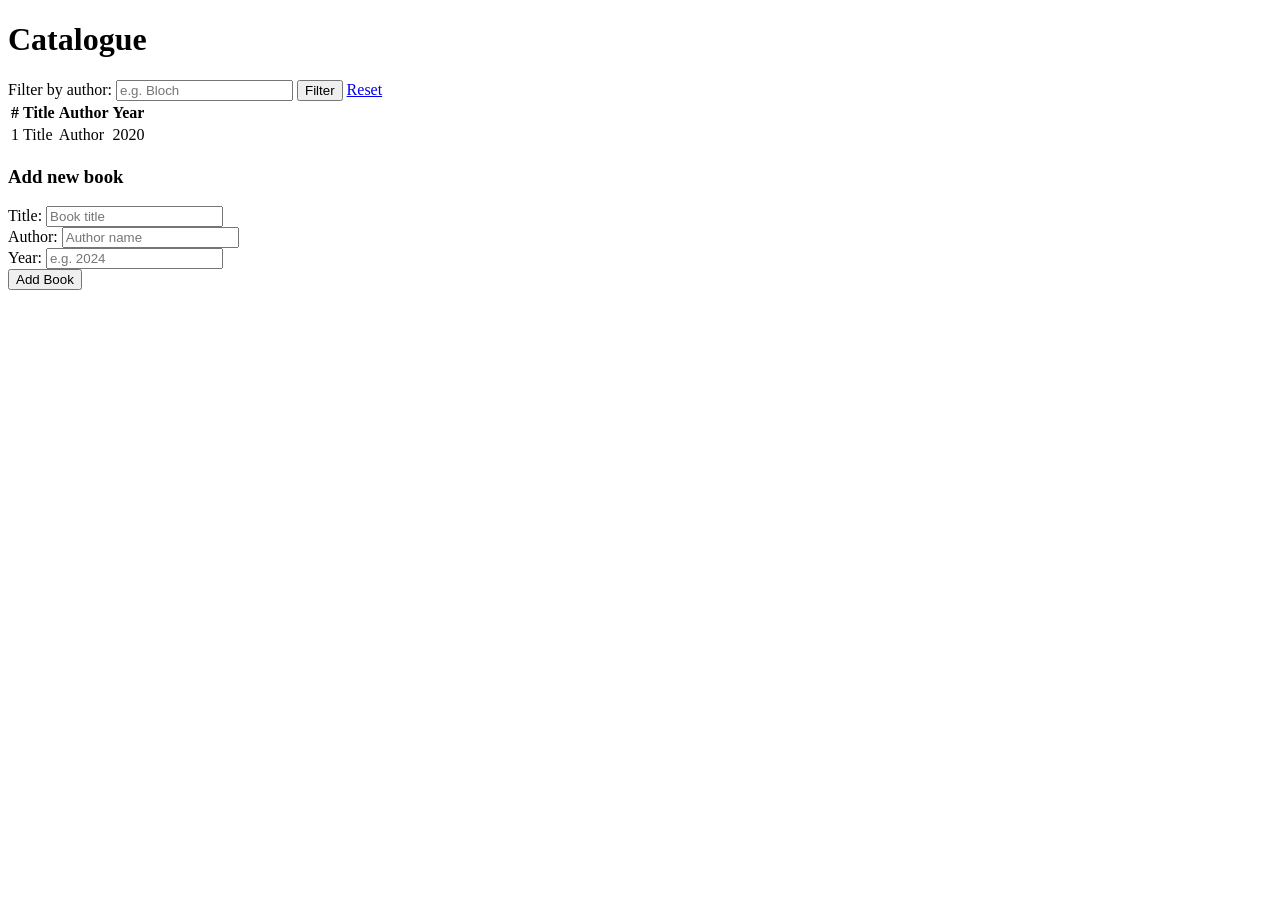
==== src/main/resources/templates/books/list.html @ 736f41f2 "lab05: REST and MVC controllers, model, view, static resources" ====
<!DOCTYPE html>
<html xmlns:th="http://www.thymeleaf.org">
<head>
    <meta charset="UTF-8">
    <title th:text="${title}">Catalogue</title>
    <link rel="stylesheet" th:href="@{/css/app.css}">
</head>
<body>
    <h1 th:text="${title}">Catalogue</h1>

    <p th:if="${message}" class="flash" th:text="${message}"></p>

    <div class="filter-box">
        <form method="get" action="/books">
            <label for="author">Filter by author:</label>
            <input type="text" id="author" name="author" th:value="${author}" placeholder="e.g. Bloch">
            <button type="submit">Filter</button>
            <a href="/books" th:if="${author != null and !#strings.isEmpty(author)}" class="reset-link">Reset</a>
        </form>
    </div>

    <table>
        <thead>
            <tr><th>#</th><th>Title</th><th>Author</th><th>Year</th></tr>
        </thead>
        <tbody>
            <tr th:each="book : ${books}">
                <td th:text="${book.id}">1</td>
                <td th:text="${book.title}">Title</td>
                <td th:text="${book.author}">Author</td>
                <td th:text="${book.year}">2020</td>
            </tr>
        </tbody>
    </table>

    <div class="add-box">
        <h3>Add new book</h3>
        <form method="post" action="/books">
            <div class="form-group">
                <label for="title">Title:</label>
                <input type="text" id="title" name="title" required placeholder="Book title">
            </div>
            <div class="form-group">
                <label for="new-author">Author:</label>
                <input type="text" id="new-author" name="author" required placeholder="Author name">
            </div>
            <div class="form-group">
                <label for="year">Year:</label>
                <input type="number" id="year" name="year" required placeholder="e.g. 2024">
            </div>
            <button type="submit">Add Book</button>
        </form>
    </div>
</body>
</html>
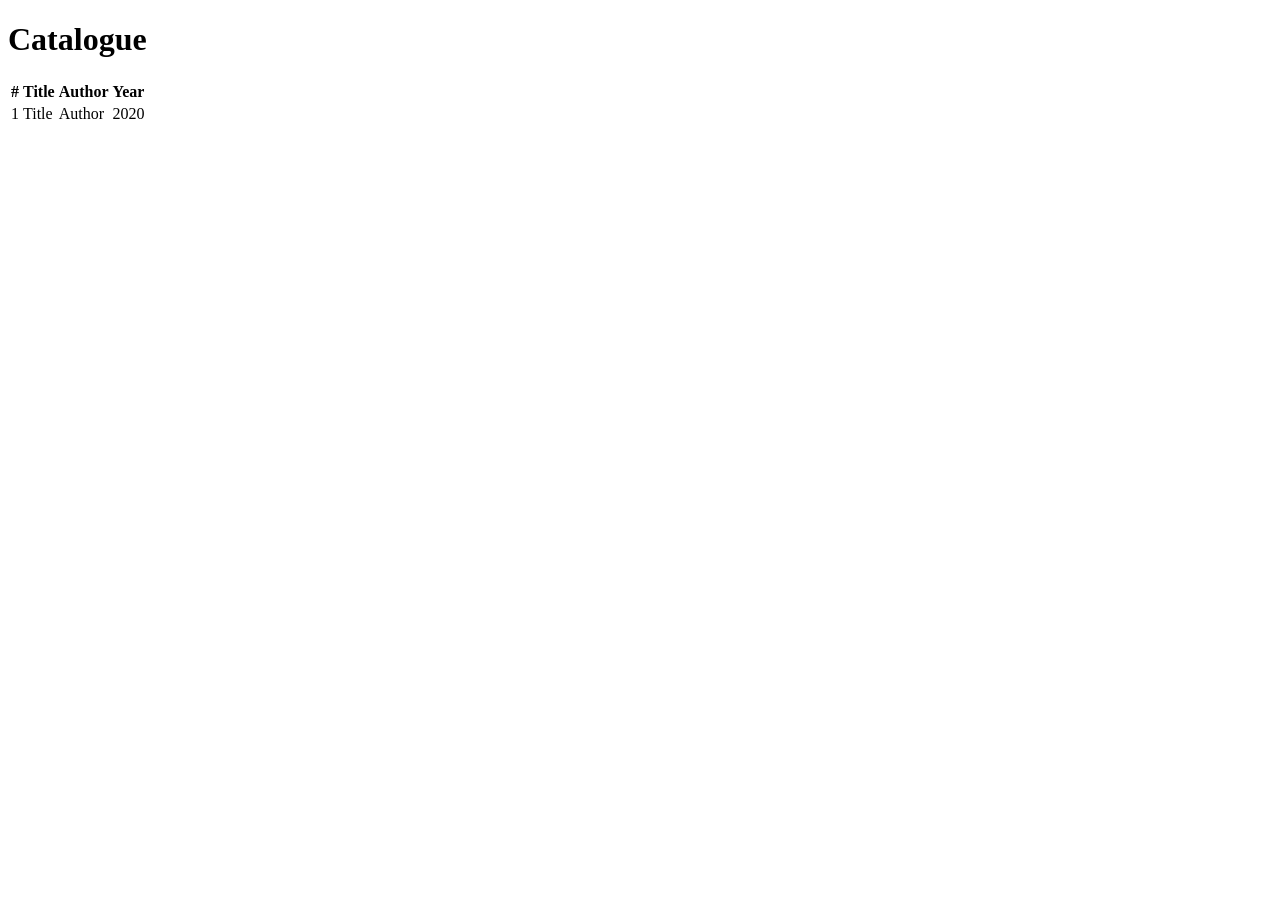
==== commit 899b050b: "style: align template and css strictly with lab listing 5" ====
--- a/src/main/resources/templates/books/list.html
+++ b/src/main/resources/templates/books/list.html
@@ -10,46 +10,14 @@
 
     <p th:if="${message}" class="flash" th:text="${message}"></p>
 
-    <div class="filter-box">
-        <form method="get" action="/books">
-            <label for="author">Filter by author:</label>
-            <input type="text" id="author" name="author" th:value="${author}" placeholder="e.g. Bloch">
-            <button type="submit">Filter</button>
-            <a href="/books" th:if="${author != null and !#strings.isEmpty(author)}" class="reset-link">Reset</a>
-        </form>
-    </div>
-
     <table>
-        <thead>
-            <tr><th>#</th><th>Title</th><th>Author</th><th>Year</th></tr>
-        </thead>
-        <tbody>
-            <tr th:each="book : ${books}">
-                <td th:text="${book.id}">1</td>
-                <td th:text="${book.title}">Title</td>
-                <td th:text="${book.author}">Author</td>
-                <td th:text="${book.year}">2020</td>
-            </tr>
-        </tbody>
+        <tr><th>#</th><th>Title</th><th>Author</th><th>Year</th></tr>
+        <tr th:each="book : ${books}">
+            <td th:text="${book.id}">1</td>
+            <td th:text="${book.title}">Title</td>
+            <td th:text="${book.author}">Author</td>
+            <td th:text="${book.year}">2020</td>
+        </tr>
     </table>
-
-    <div class="add-box">
-        <h3>Add new book</h3>
-        <form method="post" action="/books">
-            <div class="form-group">
-                <label for="title">Title:</label>
-                <input type="text" id="title" name="title" required placeholder="Book title">
-            </div>
-            <div class="form-group">
-                <label for="new-author">Author:</label>
-                <input type="text" id="new-author" name="author" required placeholder="Author name">
-            </div>
-            <div class="form-group">
-                <label for="year">Year:</label>
-                <input type="number" id="year" name="year" required placeholder="e.g. 2024">
-            </div>
-            <button type="submit">Add Book</button>
-        </form>
-    </div>
 </body>
 </html>
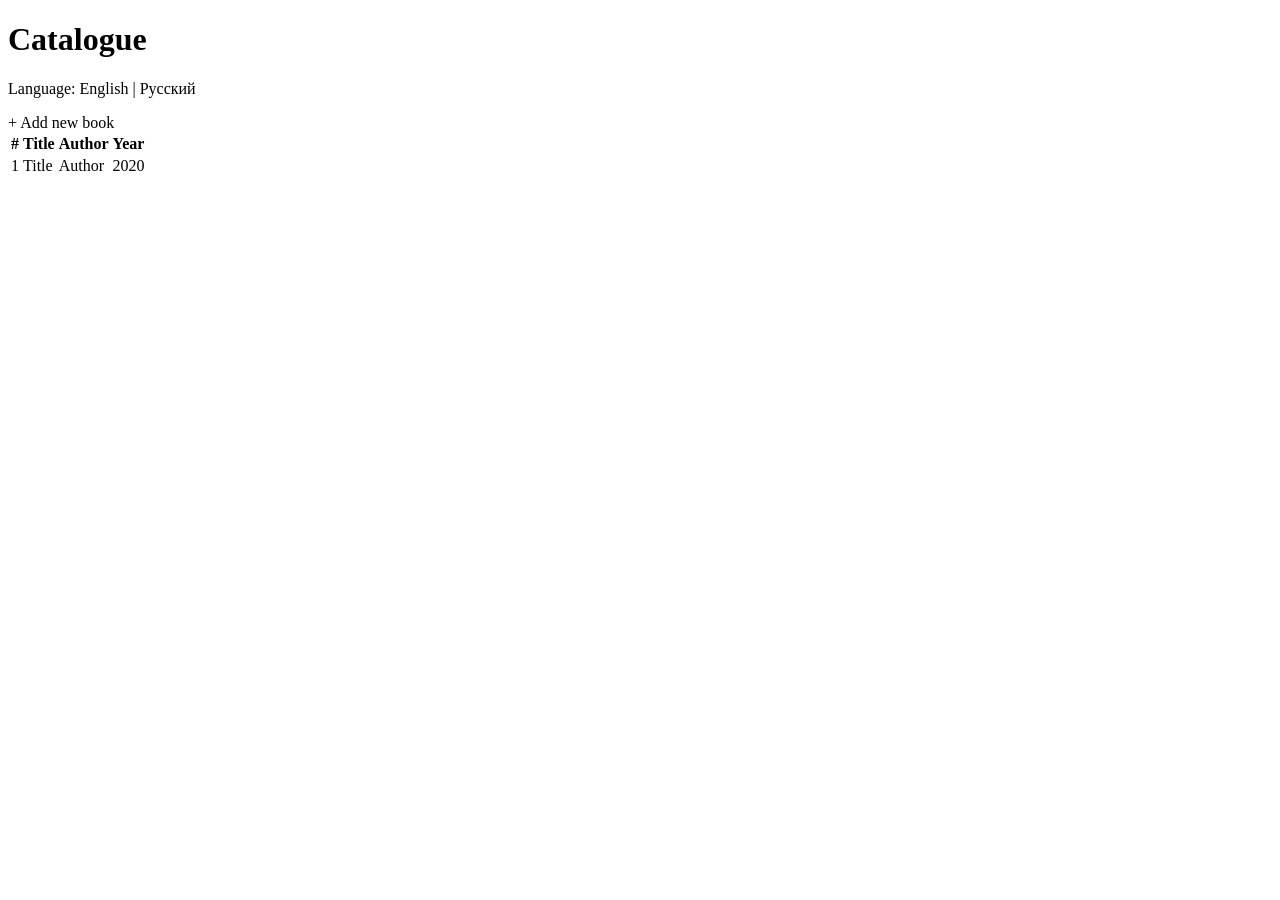
==== commit e271f39d: "lab06: form binding, validation, i18n, controller advice" ====
--- a/src/main/resources/templates/books/list.html
+++ b/src/main/resources/templates/books/list.html
@@ -2,22 +2,42 @@
 <html xmlns:th="http://www.thymeleaf.org">
 <head>
     <meta charset="UTF-8">
-    <title th:text="${title}">Catalogue</title>
+    <title th:text="#{books.catalogue}">Catalogue</title>
     <link rel="stylesheet" th:href="@{/css/app.css}">
 </head>
 <body>
-    <h1 th:text="${title}">Catalogue</h1>
+    <div class="header-nav">
+        <h1 th:text="#{books.catalogue}">Catalogue</h1>
+        <div class="lang-switch">
+            <span>Language: </span>
+            <a th:href="@{/books(lang='en')}">English</a> |
+            <a th:href="@{/books(lang='ru')}">Русский</a>
+        </div>
+    </div>
 
     <p th:if="${message}" class="flash" th:text="${message}"></p>
 
+    <div class="actions-bar">
+        <a th:href="@{/books/new}" class="btn-primary" th:text="#{books.newBookLink}">+ Add new book</a>
+    </div>
+
     <table>
-        <tr><th>#</th><th>Title</th><th>Author</th><th>Year</th></tr>
-        <tr th:each="book : ${books}">
-            <td th:text="${book.id}">1</td>
-            <td th:text="${book.title}">Title</td>
-            <td th:text="${book.author}">Author</td>
-            <td th:text="${book.year}">2020</td>
-        </tr>
+        <thead>
+            <tr>
+                <th>#</th>
+                <th th:text="#{book.title}">Title</th>
+                <th th:text="#{book.author}">Author</th>
+                <th th:text="#{book.year}">Year</th>
+            </tr>
+        </thead>
+        <tbody>
+            <tr th:each="book : ${books}">
+                <td><a th:href="@{/books/{id}(id=${book.id})}" th:text="${book.id}">1</a></td>
+                <td><a th:href="@{/books/{id}(id=${book.id})}" th:text="${book.title}">Title</a></td>
+                <td th:text="${book.author}">Author</td>
+                <td th:text="${book.year}">2020</td>
+            </tr>
+        </tbody>
     </table>
 </body>
 </html>
